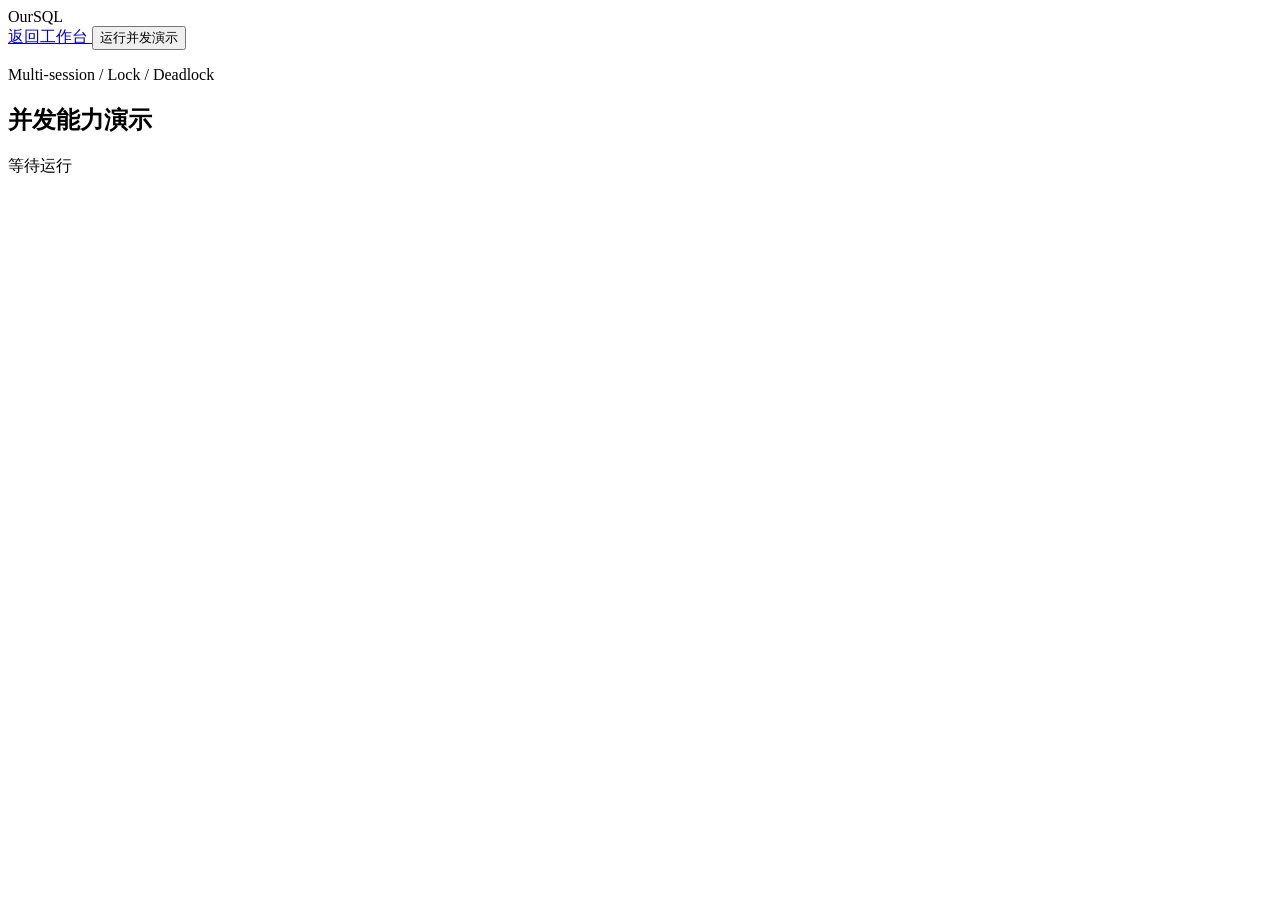
==== web/concurrency.html @ 673ee850 "feat(web): 添加可视化工作台与并发演示" ====
<!doctype html>
<html lang="zh-CN">
<head>
  <meta charset="utf-8">
  <meta name="viewport" content="width=device-width, initial-scale=1">
  <meta name="color-scheme" content="light">
  <title>OurSQL 并发演示</title>
  <link rel="stylesheet" href="/style.css">
</head>
<body>
  <header class="topbar">
    <div class="brand">
      <i data-lucide="database" aria-hidden="true"></i>
      <span>OurSQL</span>
    </div>
    <div class="topbar-actions">
      <a class="button button-secondary" href="/">
        <i data-lucide="arrow-left" aria-hidden="true"></i>
        <span>返回工作台</span>
      </a>
      <button id="runDemoButton" class="button button-primary" type="button">
        <i data-lucide="play" aria-hidden="true"></i>
        <span>运行并发演示</span>
      </button>
    </div>
  </header>

  <main class="concurrency-page">
    <section class="demo-header">
      <div>
        <p class="eyebrow">Multi-session / Lock / Deadlock</p>
        <h1>并发能力演示</h1>
      </div>
      <div id="demoSummary" class="demo-summary">
        <span class="muted">等待运行</span>
      </div>
    </section>

    <div id="demoMessage" class="message-area" role="status" aria-live="polite"></div>
    <section id="scenarioList" class="scenario-list" aria-live="polite"></section>
  </main>

  <script src="/assets/lucide/lucide.min.js"></script>
  <script src="/concurrency.js"></script>
</body>
</html>
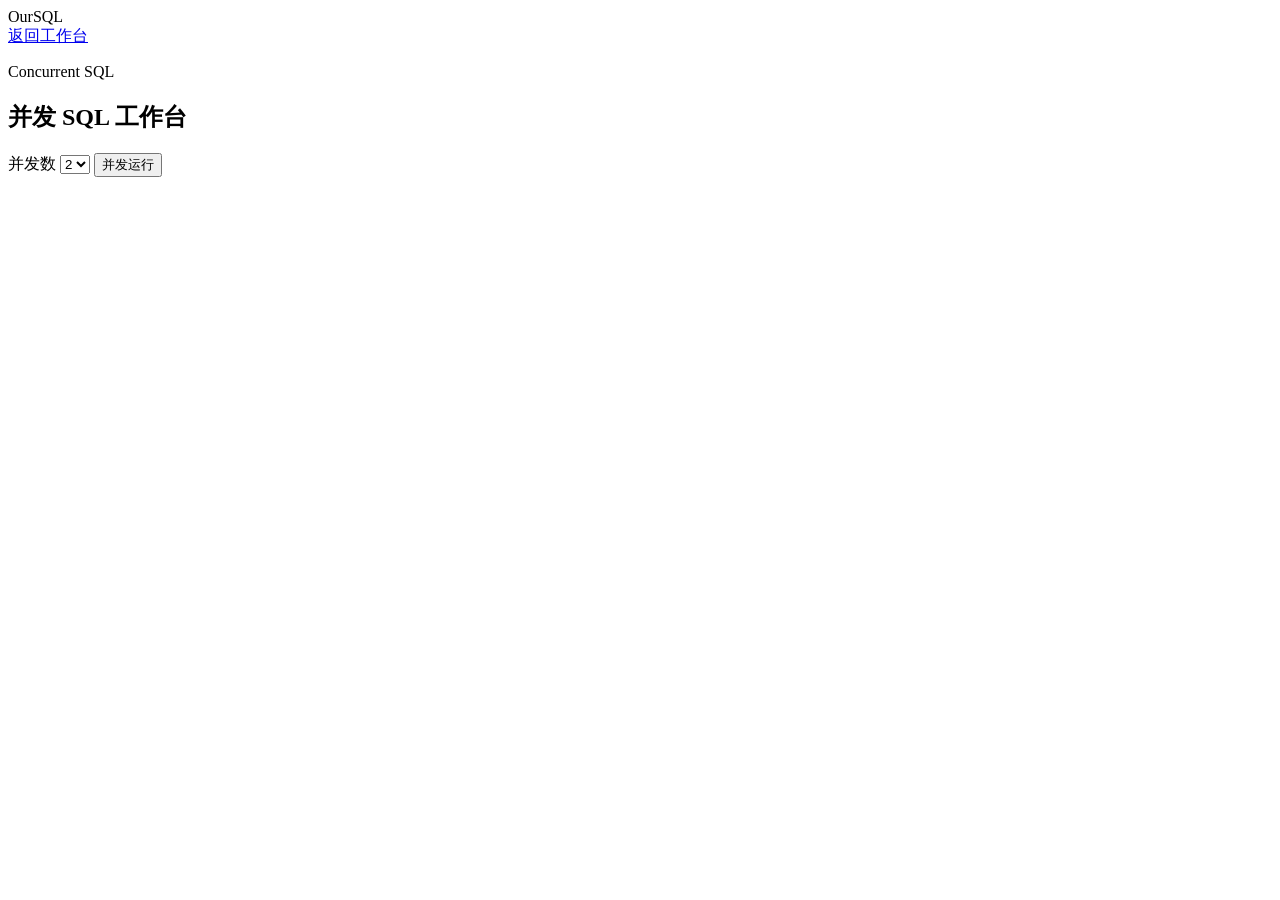
==== commit 7ab098e1: "feat(web): 完善可视化与并发SQL工作台" ====
--- a/web/concurrency.html
+++ b/web/concurrency.html
@@ -18,26 +18,38 @@
         <i data-lucide="arrow-left" aria-hidden="true"></i>
         <span>返回工作台</span>
       </a>
-      <button id="runDemoButton" class="button button-primary" type="button">
-        <i data-lucide="play" aria-hidden="true"></i>
-        <span>运行并发演示</span>
-      </button>
     </div>
   </header>
 
   <main class="concurrency-page">
     <section class="demo-header">
       <div>
-        <p class="eyebrow">Multi-session / Lock / Deadlock</p>
-        <h1>并发能力演示</h1>
-      </div>
-      <div id="demoSummary" class="demo-summary">
-        <span class="muted">等待运行</span>
+        <p class="eyebrow">Concurrent SQL</p>
+        <h1>并发 SQL 工作台</h1>
       </div>
     </section>
 
-    <div id="demoMessage" class="message-area" role="status" aria-live="polite"></div>
-    <section id="scenarioList" class="scenario-list" aria-live="polite"></section>
+    <div id="concurrencyMessage" class="message-area" role="status"
+         aria-live="polite"></div>
+    <section id="sessionGrid" class="concurrent-session-grid"
+             aria-label="并发 SQL 编辑器"></section>
+
+    <div class="concurrency-run-bar">
+      <label class="session-count-control" for="sessionCount">
+        <span>并发数</span>
+        <select id="sessionCount">
+          <option value="2" selected>2</option>
+          <option value="3">3</option>
+          <option value="4">4</option>
+          <option value="5">5</option>
+          <option value="6">6</option>
+        </select>
+      </label>
+      <button id="runConcurrentButton" class="button button-primary" type="button">
+        <i data-lucide="play" aria-hidden="true"></i>
+        <span>并发运行</span>
+      </button>
+    </div>
   </main>
 
   <script src="/assets/lucide/lucide.min.js"></script>
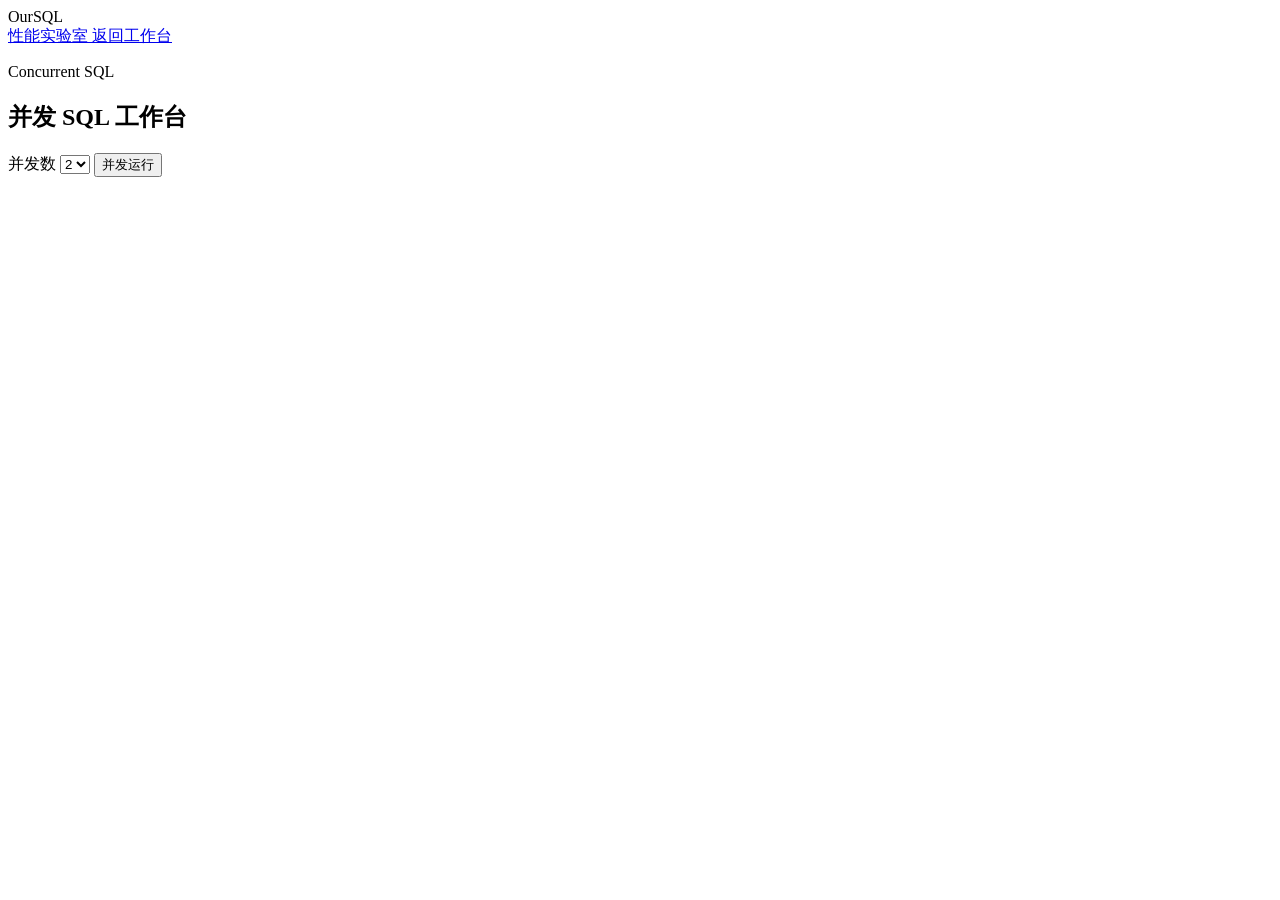
==== commit 03fb0e31: "前端展示丰富化" ====
--- a/web/concurrency.html
+++ b/web/concurrency.html
@@ -14,6 +14,10 @@
       <span>OurSQL</span>
     </div>
     <div class="topbar-actions">
+      <a class="button button-secondary" href="/performance.html">
+        <i data-lucide="gauge" aria-hidden="true"></i>
+        <span>性能实验室</span>
+      </a>
       <a class="button button-secondary" href="/">
         <i data-lucide="arrow-left" aria-hidden="true"></i>
         <span>返回工作台</span>
